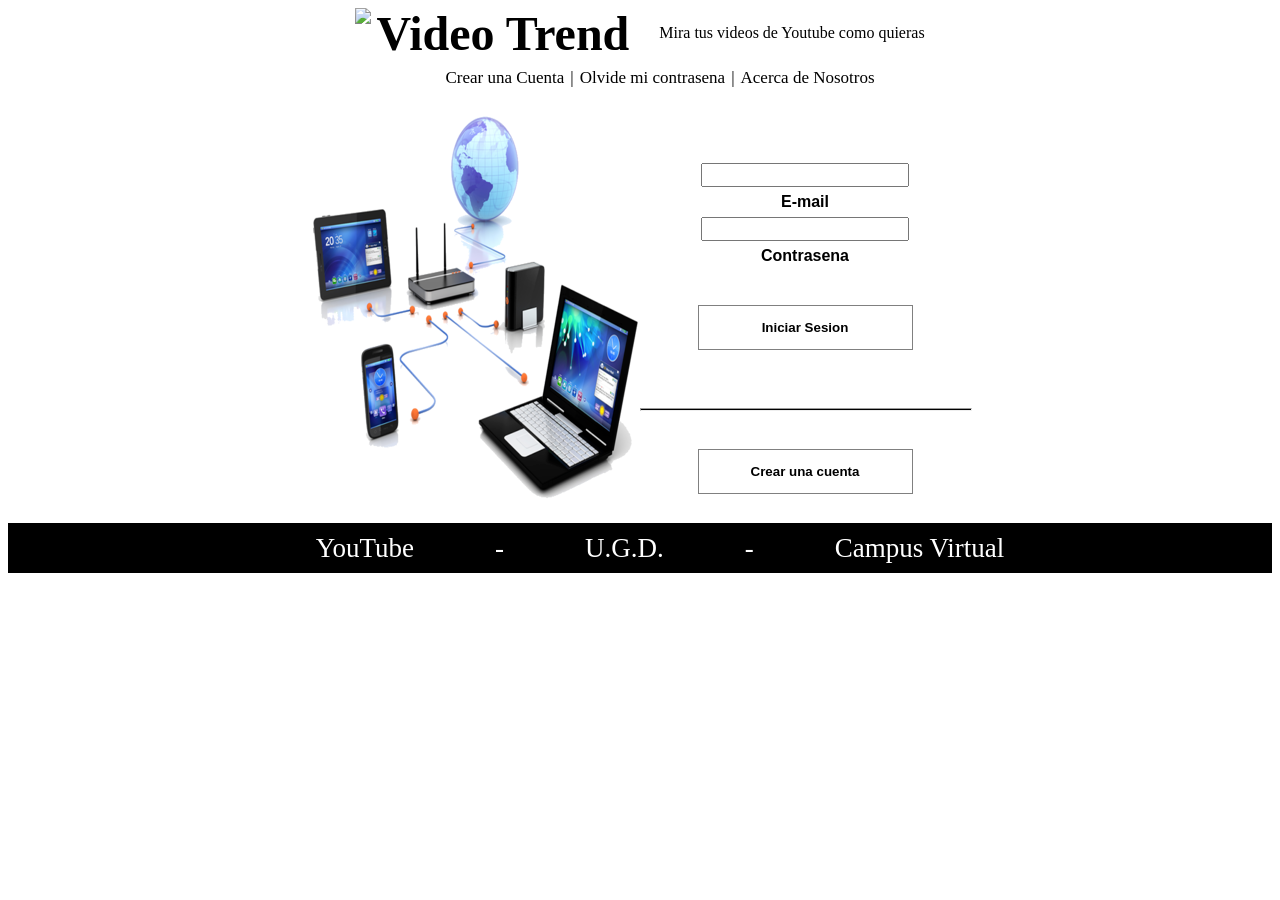
==== index.html @ 87870b54 "Nuevas pestañas del footer" ====
<!DOCTYPE html>
<html>
    <head>
        <meta charset="UTF-8">
        <meta name="description" content="Ejercicio 3 de la Guia de Actividades de Taller de Aplicaciones Web">
        <meta name="keywords" content="HTML, JS, CSS, Guia de Actividades">
        <meta name="author" content="Tomas Cardozo, Martin Ojeda">
        <link rel="stylesheet" type="text/css" href="/css/style.css">
        <link rel="icon" href="favicon.ico">
        <title>Video Trend</title>
    </head>
    <body>
        <header>
            <div class="imagen_header">
                <a href="/index.html" id="link_imagen"><img src="/img/boton_play_negro.png" id="imagen_boton_play"></a>
            </div>
            <div class="titulo">
                <a href="index.html" id="link_titulo"><h1>Video Trend</h1></a>
            </div>
            <div>
                <p>Mira tus videos de Youtube como quieras</p>
            </div>
        </header>
        <nav class="menu">
            <ul>
                <a href="/registro_usuario.html" class="link_menu"><li class="menu_superior">Crear una Cuenta</li></a>
                <li class="menu_superior">|</li>
                <a href="" class="link_menu"><li class="menu_superior">Olvide mi contrasena</li></a>
                <li class="menu_superior">|</li>
                <a href="" class="link_menu"><li class="menu_superior">Acerca de Nosotros</li></a>
            </ul>
        </nav>
        <div class="centro">
            <section class="banner">
                <img src="/img/banner_sin_dimension.png" id="imagen_banner">
            </section>
            <section class="formulario">
                <article>
                    <form class="datos_inicio_sesion" method="post">
                        <input type="email" name="email" class="campo" id="primer_campo">
                        <label class="descripcion">E-mail</label>
                        <input type="password" name="contrasenia" class="campo">
                        <label class="descripcion">Contrasena</label>
                        <button type="submit" id="b_iniciar">Iniciar Sesion</button>
                    </form>
                </article>
                <hr>
                <article class="registro_nuevo_usuario">
                    <form action="/registro_usuario.html">
                        <button type="submit" id="b_crear"> Crear una cuenta </button>
                    </form>
                </article>
            </section>
        </div>
        <footer class="pie_de_pagina">
            <ul class="menu_inferior">
                <a href="https://www.youtube.com/" class="link_menu" target="_blank"><li class="texto_menu_inferior">YouTube</li></a>
                <li class="texto_menu_inferior">-</li>
                <a href="https://www.ugd.edu.ar/" class="link_menu" target="_blank"><li class="texto_menu_inferior">U.G.D.</li></a>
                <li class="texto_menu_inferior">-</li>
                <a href="https://campusvirtual.ugd.edu.ar/" class="link_menu" target="_blank"><li class="texto_menu_inferior">Campus Virtual</li></a>
            </ul>
        </footer>
    </body>
</html>
---- css/style.css ----
header{
    display: flex;
    justify-content:center;
    align-items: center;
    height: 50px;
    width: 100%;
}

.imagen_header{
    height: 50px;
    margin-right: 5px;
}

#imagen_boton_play{
    height: 50px;
}

.titulo{
    font-size: 1.5em;
    margin-right: 30px;
    margin-bottom: 0px;
}

#link_titulo{
    text-decoration: none;
    box-shadow: none;
    color: black;
}

.menu{
    display: flex;
    justify-content:center;
    align-items: center;
    height: 30px;
    margin-top: 5px;
}

.menu_superior{
    text-decoration: none;
    box-shadow: none;
    color:black;
    margin-right: 3px;
    margin-left: 3px;
    font-size: 17px;
}

ul{
    list-style-type: none;
}

li{
    float: left;
    margin: 1.5em;
}

.centro{
    display: flex;
    justify-content:center;
    align-items: center;
    height: 430px;
}

.banner{
    display: flex;
    justify-content:center;
    align-items: center;
    height: 390px;
}

#imagen_banner{
    width: 330px;
}


.formulario{
    display: flex;
    flex-direction: column;
    justify-content:center;
    align-items: center;
    width: 330px;
    height: 390px;
}

.datos_inicio_sesion{
    display: flex;
    flex-direction: column;
    justify-content: center;
    align-items: center;
}

.campo{
    height: 18px;
    width: 200px;
    margin-top: 6px;
    margin-bottom: 6px;
}

.descripcion{
    font-family: Arial, Helvetica, sans-serif;
    font-weight: bold;

}

#primer_campo{
    margin-top: 40px;
}

button{
    font-family:Arial, Helvetica, sans-serif;
    font-weight:bold;
    color:black;
    border-style: solid;
    border-width: 1px;
    background:white;
    border-color: grey;
    width: 215px;
    height: 45px;
}

#b_iniciar{
    margin-top: 40px;
    margin-bottom: 50px;
}

#b_crear{
    margin-top: 30px;
}

hr{
    height: 1px;
    width: 100%;
    background-color: black;
}

.pie_de_pagina{
    display: flex;
    justify-content:center;
    align-items: center;
    background-color: black;
    height: 50px;
}

.link_menu{
    text-decoration: none;
    box-shadow: none;
}

.texto_menu_inferior{
    color:white;
    font-size: 27px;
}

.titulo_registro{
    display: flex;
    justify-content: center;
    align-items: center;
    color:black;
    size: 1.5em;
}

.datos_registro{
    display: flex;
    justify-content: center;
}

h2{
    color: grey;
    font-size: 18px;
    font-weight: 90;
    margin-top: 15px;
    margin-bottom: 15px;
}

.columna{
    display: flex;
    flex-direction: column;
}

.lineas_formulario{
    display: flex;
    justify-content: space-between;
    margin-top: 14px;
    margin-bottom: 14px;
}

.etiquetas{
    font-size: 16px;
}

.campo_registro{
    height: 21px;
    width: 280px;
    border-color: grey;
    border-width: 1px;
}

.seccion_datos{
    margin-right: 20px;
}

.div_banner{
    position: sticky;
    top: 20px;
}
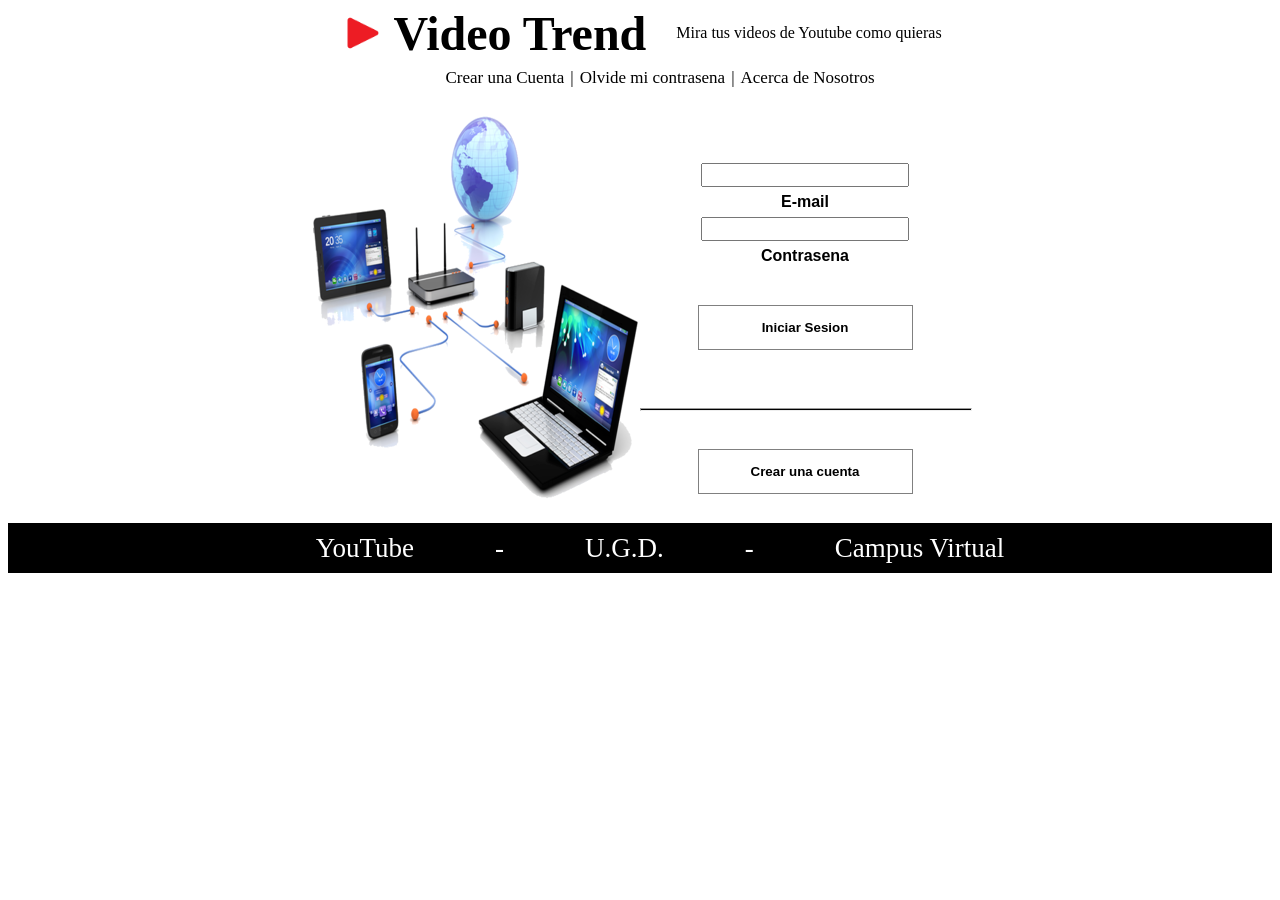
==== commit 7d9518f3: "Solo falta lo de la localizacion pero voy a subir esto por si rompo algo" ====
--- a/index.html
+++ b/index.html
@@ -12,7 +12,7 @@
     <body>
         <header>
             <div class="imagen_header">
-                <a href="/index.html" id="link_imagen"><img src="/img/boton_play_negro.png" id="imagen_boton_play"></a>
+                <a href="/index.html" id="link_imagen"><img src="/img/boton_play_rojo.png" id="imagen_boton_play"></a>
             </div>
             <div class="titulo">
                 <a href="index.html" id="link_titulo"><h1>Video Trend</h1></a>
--- a/css/style.css
+++ b/css/style.css
@@ -25,6 +25,10 @@
     text-decoration: none;
     box-shadow: none;
     color: black;
+}
+
+#link_titulo:hover{
+    color:red;
 }
 
 .menu{
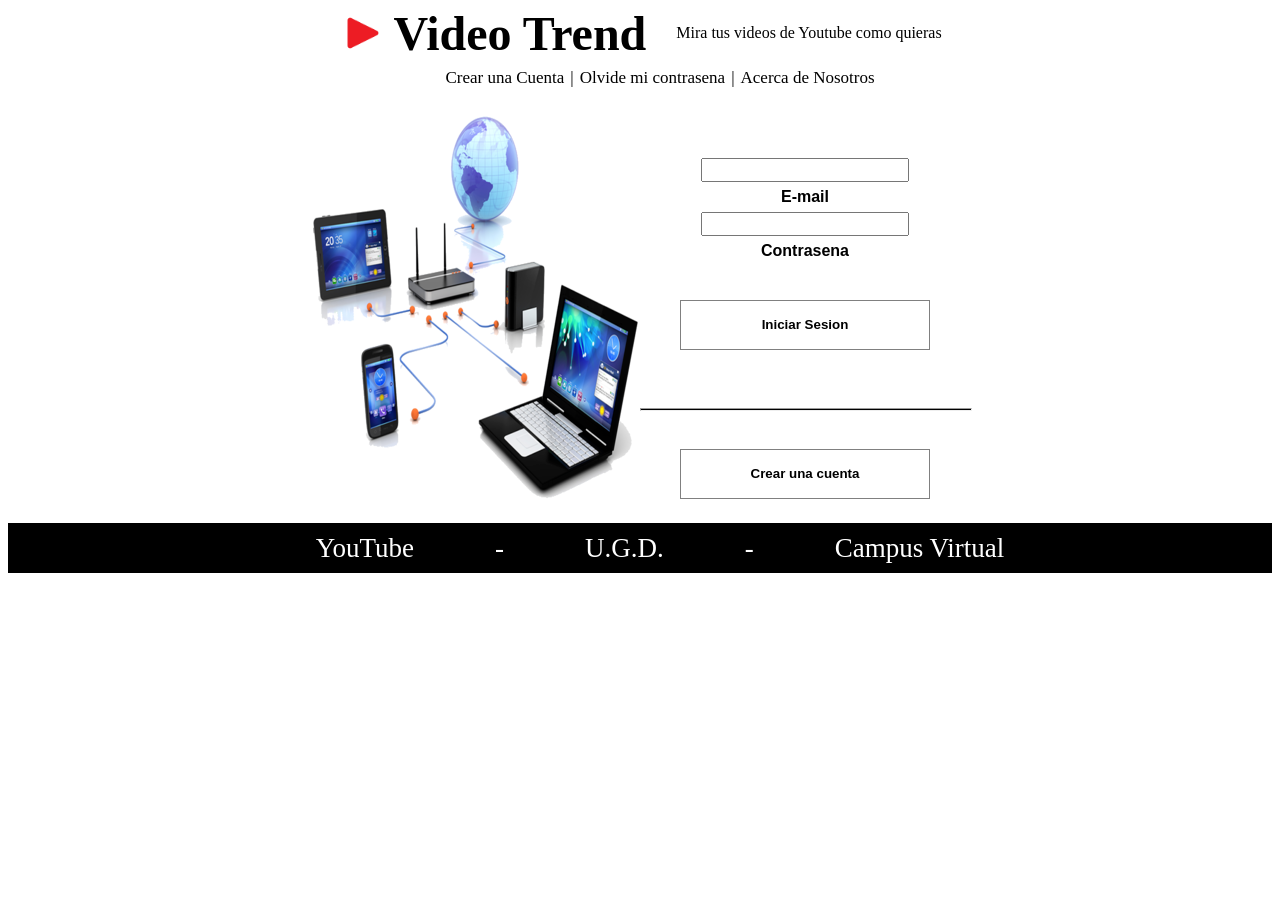
==== commit 6cd25574: "Hasta el punto 1-D" ====
--- a/index.html
+++ b/index.html
@@ -6,6 +6,7 @@
         <meta name="keywords" content="HTML, JS, CSS, Guia de Actividades">
         <meta name="author" content="Tomas Cardozo, Martin Ojeda">
         <link rel="stylesheet" type="text/css" href="/css/style.css">
+        <script src="scriptInicioSesion.js"></script>
         <link rel="icon" href="favicon.ico">
         <title>Video Trend</title>
     </head>
@@ -36,12 +37,12 @@
             </section>
             <section class="formulario">
                 <article>
-                    <form class="datos_inicio_sesion" method="post">
+                    <form class="datos_inicio_sesion">
                         <input type="email" name="email" class="campo" id="primer_campo">
                         <label class="descripcion">E-mail</label>
-                        <input type="password" name="contrasenia" class="campo">
+                        <input type="password" name="contrasenia" class="campo" id="contrasenia">
                         <label class="descripcion">Contrasena</label>
-                        <button type="submit" id="b_iniciar">Iniciar Sesion</button>
+                        <button id="b_iniciar" onclick="mostrar_Mensaje(primer_campo,contrasenia)">Iniciar Sesion</button>
                     </form>
                 </article>
                 <hr>
--- a/css/style.css
+++ b/css/style.css
@@ -117,8 +117,8 @@
     border-width: 1px;
     background:white;
     border-color: grey;
-    width: 215px;
-    height: 45px;
+    width: 250px;
+    height: 50px;
 }
 
 #b_iniciar{
@@ -168,10 +168,10 @@
 }
 
 h2{
-    color: grey;
+    color: rgb(150, 146, 146);
     font-size: 18px;
-    font-weight: 90;
-    margin-top: 15px;
+    font-weight: bold;
+    margin-top: 35px;
     margin-bottom: 15px;
 }
 
@@ -198,8 +198,22 @@
     border-width: 1px;
 }
 
+.desplegable{
+    width: 285px;
+    height: 25px;
+}
+
+.boton_registrar_cuenta{
+    display: flex;
+    justify-content: center;
+    align-items:center;
+    margin-top: 30px;
+    margin-bottom: 30px;
+}
+
 .seccion_datos{
     margin-right: 20px;
+    width: 30%;
 }
 
 .div_banner{
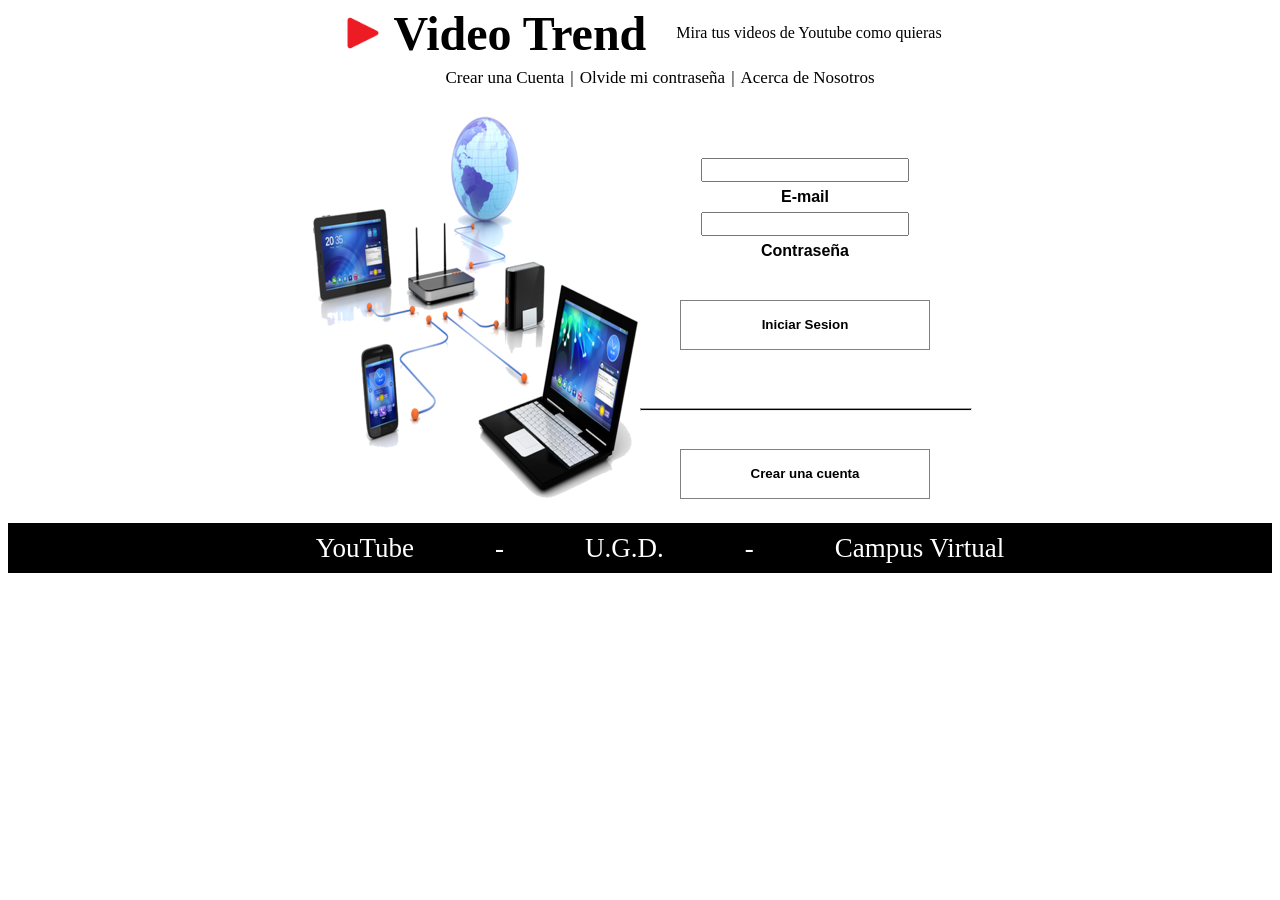
==== commit ff3ed126: "Hasta el punto 3-1" ====
--- a/index.html
+++ b/index.html
@@ -6,7 +6,8 @@
         <meta name="keywords" content="HTML, JS, CSS, Guia de Actividades">
         <meta name="author" content="Tomas Cardozo, Martin Ojeda">
         <link rel="stylesheet" type="text/css" href="/css/style.css">
-        <script src="scriptInicioSesion.js"></script>
+        <script src="js/scriptInicioSesion.js"></script>
+        <script type="text/javascript" src="http://ajax.googleapis.com/ajax/libs/jquery/3.0.0/jquery.min.js"></script>
         <link rel="icon" href="favicon.ico">
         <title>Video Trend</title>
     </head>
@@ -26,23 +27,23 @@
             <ul>
                 <a href="/registro_usuario.html" class="link_menu"><li class="menu_superior">Crear una Cuenta</li></a>
                 <li class="menu_superior">|</li>
-                <a href="" class="link_menu"><li class="menu_superior">Olvide mi contrasena</li></a>
+                <a href="" class="link_menu"><li class="menu_superior">Olvide mi contraseña</li></a>
                 <li class="menu_superior">|</li>
                 <a href="" class="link_menu"><li class="menu_superior">Acerca de Nosotros</li></a>
             </ul>
         </nav>
         <div class="centro">
             <section class="banner">
-                <img src="/img/banner_sin_dimension.png" id="imagen_banner">
+                <img src="/img/banner_sin_dimension.png" id="imagen_banner" onclick="cambiarImagen()">
             </section>
             <section class="formulario">
                 <article>
                     <form class="datos_inicio_sesion">
-                        <input type="email" name="email" class="campo" id="primer_campo">
+                        <input type="email" name="email" class="campo" id="email">
                         <label class="descripcion">E-mail</label>
                         <input type="password" name="contrasenia" class="campo" id="contrasenia">
-                        <label class="descripcion">Contrasena</label>
-                        <button id="b_iniciar" onclick="mostrar_Mensaje(primer_campo,contrasenia)">Iniciar Sesion</button>
+                        <label class="descripcion">Contraseña</label>
+                        <button id="b_iniciar" onclick="mostrar_Mensaje(email,contrasenia)">Iniciar Sesion</button>
                     </form>
                 </article>
                 <hr>
@@ -62,5 +63,6 @@
                 <a href="https://campusvirtual.ugd.edu.ar/" class="link_menu" target="_blank"><li class="texto_menu_inferior">Campus Virtual</li></a>
             </ul>
         </footer>
-    </body>
+        </body>
+
 </html>
--- a/css/style.css
+++ b/css/style.css
@@ -105,7 +105,7 @@
 
 }
 
-#primer_campo{
+#email{
     margin-top: 40px;
 }
 
@@ -221,3 +221,9 @@
     top: 20px;
 }
 
+.datepicker{
+    height: 21px;
+    width: 280px;
+    border-color: grey;
+    border-width: 1px;
+}
